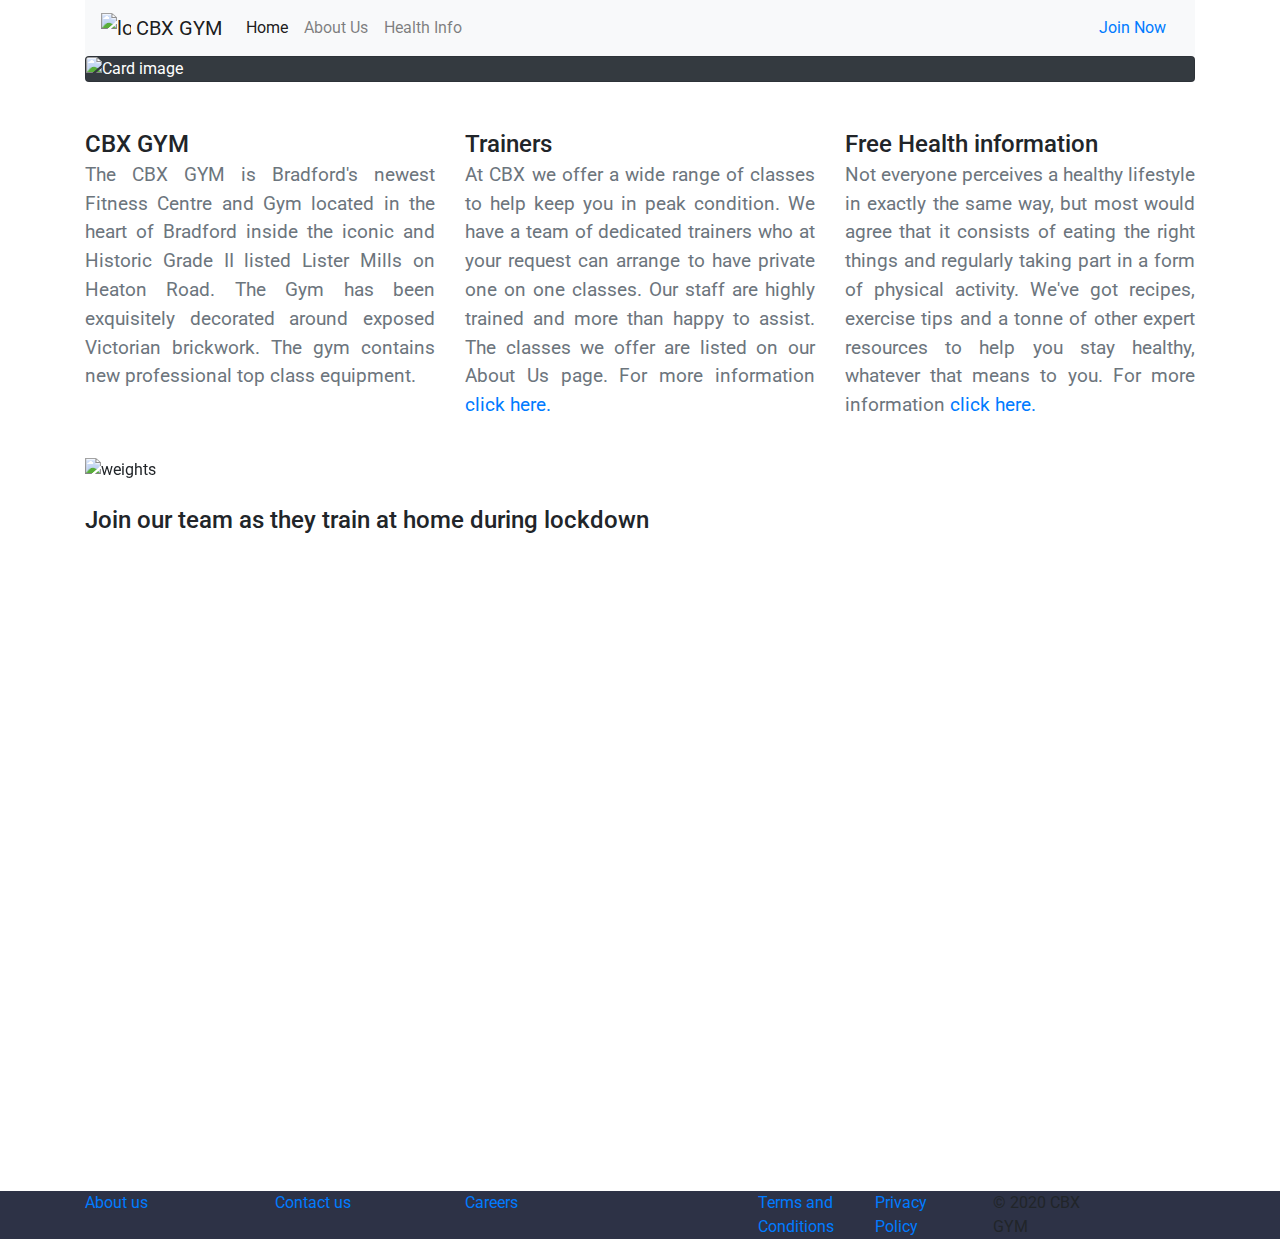
==== index.html @ 82adc922 "added images" ====
<!DOCTYPE html>
<html lang="en">
<head>
    <meta charset="UTF-8">
    <meta name="viewport" content="width=device-width, initial-scale=1.0">
     <link rel="stylesheet" href="https://maxcdn.bootstrapcdn.com/bootstrap/4.1.3/css/bootstrap.min.css">
    <link rel="stylesheet" href="https://use.fontawesome.com/releases/v5.6.1/css/all.css" integrity="sha384-gfdkjb5BdAXd+lj+gudLWI+BXq4IuLW5IT+brZEZsLFm++aCMlF1V92rMkPaX4PP" crossorigin="anonymous">
    <link href="https://fonts.googleapis.com/css?family=Roboto:400,700" rel="stylesheet">
    <link rel="stylesheet" href="assets/css/style.css" type="text/css" />
    <title>Milestone Project 1</title>
</head>

<body>
<header>
<div class="container">
<nav class="navbar navbar-expand-lg navbar-light bg-light">
  <a class="navbar-brand" href="index.html">
    <img src="https://encrypted-tbn0.gstatic.com/images?q=tbn%3AANd9GcRHm0X5G7vF76Lb47USOFo4oIOSpN_wyXDdOg&usqp=CAU" width="30" height="30" class="d-inline-block align-top" alt="logo" loading="lazy">
    CBX GYM
  </a>
 <button class="navbar-toggler" type="button" data-toggle="collapse" data-target="#navbarNav" aria-controls="navbarNav" aria-expanded="false" aria-label="Toggle navigation">
    <span class="navbar-toggler-icon"></span>
  </button>
  <div class="collapse navbar-collapse" id="navbarNav">
    <ul class="navbar-nav">
      <li class="nav-item active">
        <a class="nav-link" href="index.html">Home<span class="sr-only">(current)</span></a>
      </li>
      <li class="nav-item">
        <a class="nav-link" href="about.html">About Us</a>
      </li>
      <li class="nav-item">
        <a class="nav-link" href="about.html">Health Info </a></li>
                </ul>
            </div>
            <div class="d-none d-md-block">
                <a href="join.html" class="btn btn--cta btn--red">Join Now</a>
            </div>
</nav>
</div>
</header>
<section>
       <div class="container"> 
        <div class="card bg-dark text-white">
  <img class="card-img" src="https://allhands.coastguard.dodlive.mil/files/2018/12/Treadmil-600x300.jpg" alt="Card image">
  <div class="card-img-overlay">
    <h1 class="display-4" >CBX GYM</h1>
    <p class="card-text">VISUALISE SUCCESS</p>
  </div>
</div>
       </div>
</section>
<br>
<br>
<section>
<div class="container">
  <div class="row">
    <div class="col-md-4">
    <h4> <p class="text-justify"> CBX GYM <br>
     <small class="text-muted"> The CBX GYM is Bradford's newest Fitness Centre and Gym located in the heart of Bradford inside the iconic and Historic Grade II listed Lister Mills on Heaton Road. The Gym has been exquisitely decorated around exposed Victorian brickwork. The gym contains new professional top class equipment.</small></p>
     </h4>
    </div>
    <div class="col-md-4">
    <h4><p class="text-justify">Trainers <br>
     <small class="text-muted">  At CBX we offer a wide range of classes to help keep you in peak condition. We have a team of dedicated trainers who at your request can arrange to have private one on one classes. Our staff are highly trained and more than happy to assist. The classes we offer are listed on our About Us page. For more information <a href="about.html" target="_blank">click here. </a> </small></p>
     </h4>
    </div>
    <div class="col-md-4">
    <h4><p class="text-justify"> Free Health information <br>
    <small class="text-muted"> Not everyone perceives a healthy lifestyle in exactly the same way, but most would agree that it consists of eating the right things and regularly taking part in a form of physical activity. We've got recipes, exercise tips and a tonne of other expert resources to help you stay healthy, whatever that means to you. For more information <a href="health.info" target="_blank">click here. </a>   </small></p>
    </h4>
    </div>
  </div>
</div>
</section>
<br>
<section>
        <div class="container">
<div id="carouselExampleCaptions" class="carousel slide" data-ride="carousel">
  <ol class="carousel-indicators">
    <li data-target="#carouselExampleCaptions" data-slide-to="0" class="active"></li>
    <li data-target="#carouselExampleCaptions" data-slide-to="1"></li>
    <li data-target="#carouselExampleCaptions" data-slide-to="2"></li>
  </ol>
  <div class="carousel-inner">
    <div class="carousel-item active">
      <img src="https://media.istockphoto.com/photos/young-sporty-people-enjoying-time-together-in-the-gym-picture-id668717994?k=6&m=668717994&s=170667a&w=0&h=45AiGdK07T5J4NzoDTgsPwVHQa2z2ROYIVbwfCPHL3Q=" class="d-block w-100" alt="weights">
      <div class="carousel-caption d-none d-md-block">
        <h3>CBX GYM <br></h3>
        <h4> The Right Gym for you </h4>
      </div>
    </div>
    <div class="carousel-item">
      <img src="https://aspiretrust.org.uk/images/gallery/gl1/Woman-enjoying-gym-workout.jpg" class="d-block w-100" alt="trainer">
      <div class="carousel-caption d-none d-md-block">
        <h3>Come Train With Us <br></h3>
        <h4></h4>
      </div>
    </div>
    <div class="carousel-item">
      <img src="https://cdn.pixabay.com/photo/2019/05/28/18/45/health-tips-4235819_960_720.jpg" class="d-block w-100" alt="Health">
      <div class="carousel-caption d-none d-md-block">
        <h3>Free Health Advice <br></h3>
        <h4> Come speak to our team and get Free Health Advice </h4>
      </div>
    </div>
  </div>
  <a class="carousel-control-prev" href="#carouselExampleCaptions" role="button" data-slide="prev">
    <span class="carousel-control-prev-icon" aria-hidden="true"></span>
    <span class="sr-only">Previous</span>
  </a>
  <a class="carousel-control-next" href="#carouselExampleCaptions" role="button" data-slide="next">
    <span class="carousel-control-next-icon" aria-hidden="true"></span>
    <span class="sr-only">Next</span>
  </a>
</div>
</div>
</section>
<br>
<section>
<div class="container">
<h4>Join our team as they train at home during lockdown</h4>
<div class="embed-responsive embed-responsive-16by9">
<iframe width="711" height="400" src="https://www.youtube.com/embed/3BlpTQ-CQaM" frameborder="0" allow="accelerometer; autoplay; encrypted-media; gyroscope; picture-in-picture" allowfullscreen></iframe>
</div>
</div>
</section>
<br>
<footer class="section footer-classic context-dark bg-image" style="background: #2d3246;">
        <div class="container">
  <div class="row justify-content-start">
    <div class="col-2">
      <a href="about.html">About us</a>
    </div>
    <div class="col-2">
      <a href="about.html">Contact us</a>
    </div>
    <div class="col-2">
      <a href="#">Careers</a>
    </div>
    <div class="row justify-content-end">
    <div class="col-3">
      <a href="#">Terms and Conditions</a>
    </div>
    <div class="col-3">
      <a href="#">Privacy Policy</a>
    </div>
        <div class="col-3">
    © 2020 CBX GYM
    </div>
  </div>
  </div>
        </div>
      </footer>




    <script src="https://code.jquery.com/jquery-3.3.1.slim.min.js" integrity="sha384-q8i/X+965DzO0rT7abK41JStQIAqVgRVzpbzo5smXKp4YfRvH+8abtTE1Pi6jizo" crossorigin="anonymous"></script>
    <script src="https://cdnjs.cloudflare.com/ajax/libs/popper.js/1.14.3/umd/popper.min.js" integrity="sha384-ZMP7rVo3mIykV+2+9J3UJ46jBk0WLaUAdn689aCwoqbBJiSnjAK/l8WvCWPIPm49" crossorigin="anonymous"></script>
    <script src="https://stackpath.bootstrapcdn.com/bootstrap/4.1.3/js/bootstrap.min.js" integrity="sha384-ChfqqxuZUCnJSK3+MXmPNIyE6ZbWh2IMqE241rYiqJxyMiZ6OW/JmZQ5stwEULTy" crossorigin="anonymous"></script>
</body>
</html>
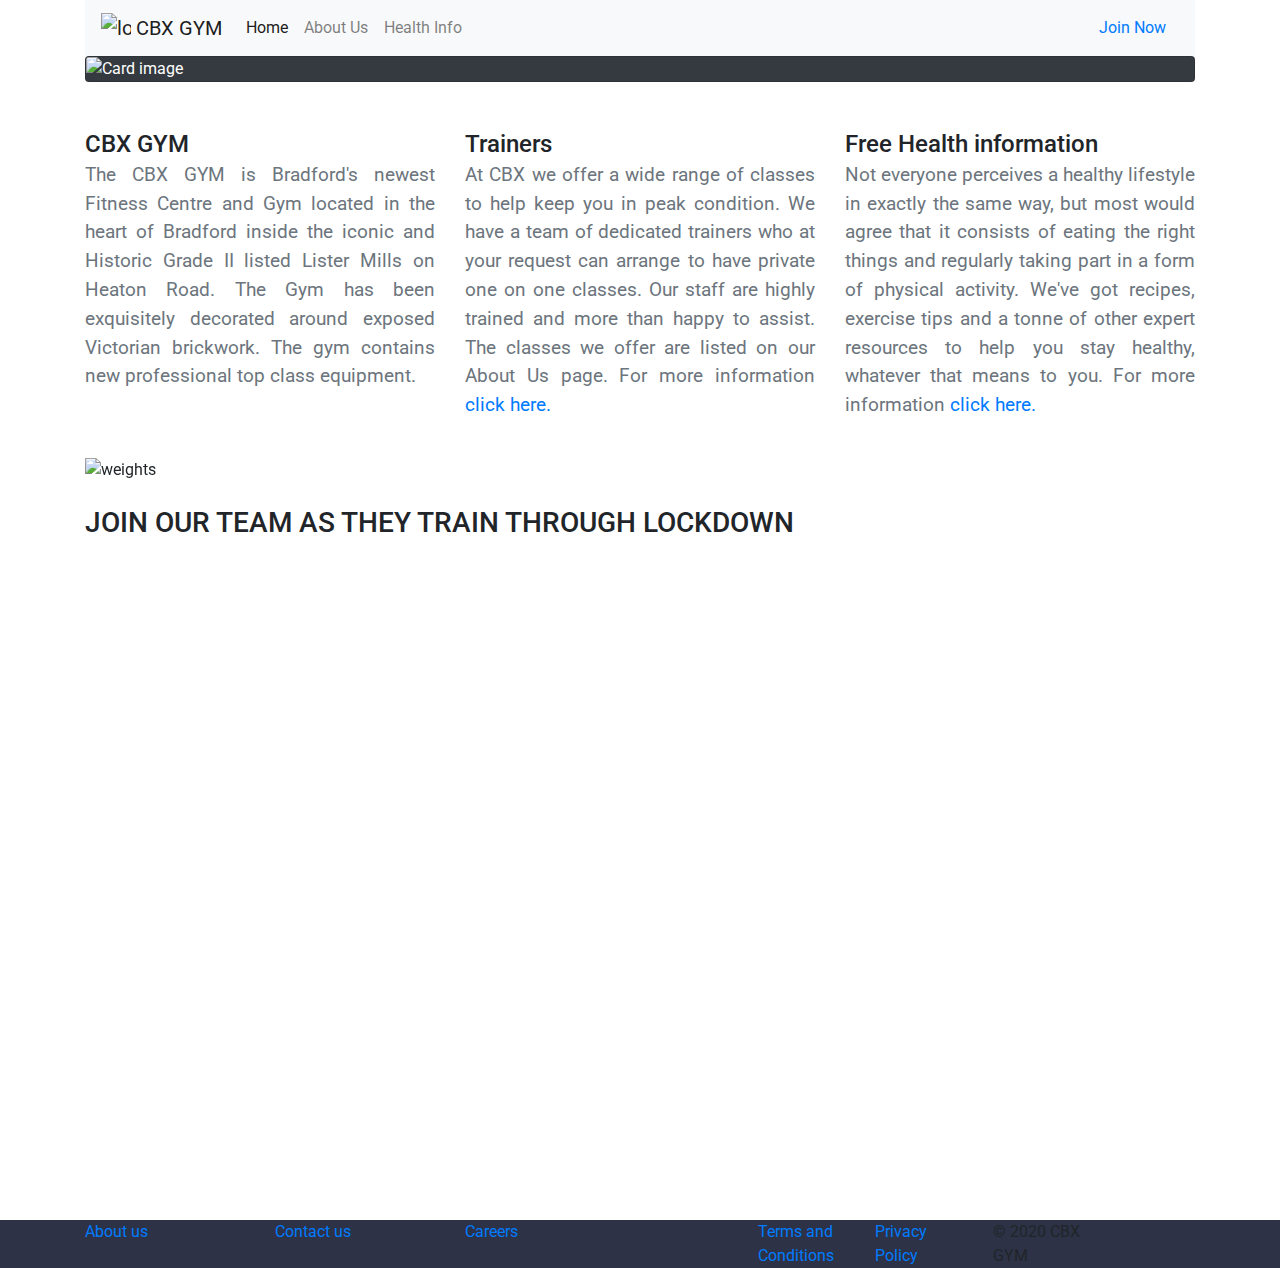
==== commit b5479b31: "images" ====
--- a/index.html
+++ b/index.html
@@ -62,12 +62,12 @@
     </div>
     <div class="col-md-4">
     <h4><p class="text-justify">Trainers <br>
-     <small class="text-muted">  At CBX we offer a wide range of classes to help keep you in peak condition. We have a team of dedicated trainers who at your request can arrange to have private one on one classes. Our staff are highly trained and more than happy to assist. The classes we offer are listed on our About Us page. For more information <a href="about.html" target="_blank">click here. </a> </small></p>
+     <small class="text-muted">  At CBX we offer a wide range of classes to help keep you in peak condition. We have a team of dedicated trainers who at your request can arrange to have private one on one classes. Our staff are highly trained and more than happy to assist. The classes we offer are listed on our About Us page. For more information <a href="join.html" target="_blank">click here. </a> </small></p>
      </h4>
     </div>
     <div class="col-md-4">
     <h4><p class="text-justify"> Free Health information <br>
-    <small class="text-muted"> Not everyone perceives a healthy lifestyle in exactly the same way, but most would agree that it consists of eating the right things and regularly taking part in a form of physical activity. We've got recipes, exercise tips and a tonne of other expert resources to help you stay healthy, whatever that means to you. For more information <a href="health.info" target="_blank">click here. </a>   </small></p>
+    <small class="text-muted"> Not everyone perceives a healthy lifestyle in exactly the same way, but most would agree that it consists of eating the right things and regularly taking part in a form of physical activity. We've got recipes, exercise tips and a tonne of other expert resources to help you stay healthy, whatever that means to you. For more information <a href="about.html" target="_blank">click here. </a>   </small></p>
     </h4>
     </div>
   </div>
@@ -119,7 +119,8 @@
 <br>
 <section>
 <div class="container">
-<h4>Join our team as they train at home during lockdown</h4>
+<h3>JOIN OUR TEAM AS THEY TRAIN THROUGH LOCKDOWN</h3>
+<br>
 <div class="embed-responsive embed-responsive-16by9">
 <iframe width="711" height="400" src="https://www.youtube.com/embed/3BlpTQ-CQaM" frameborder="0" allow="accelerometer; autoplay; encrypted-media; gyroscope; picture-in-picture" allowfullscreen></iframe>
 </div>
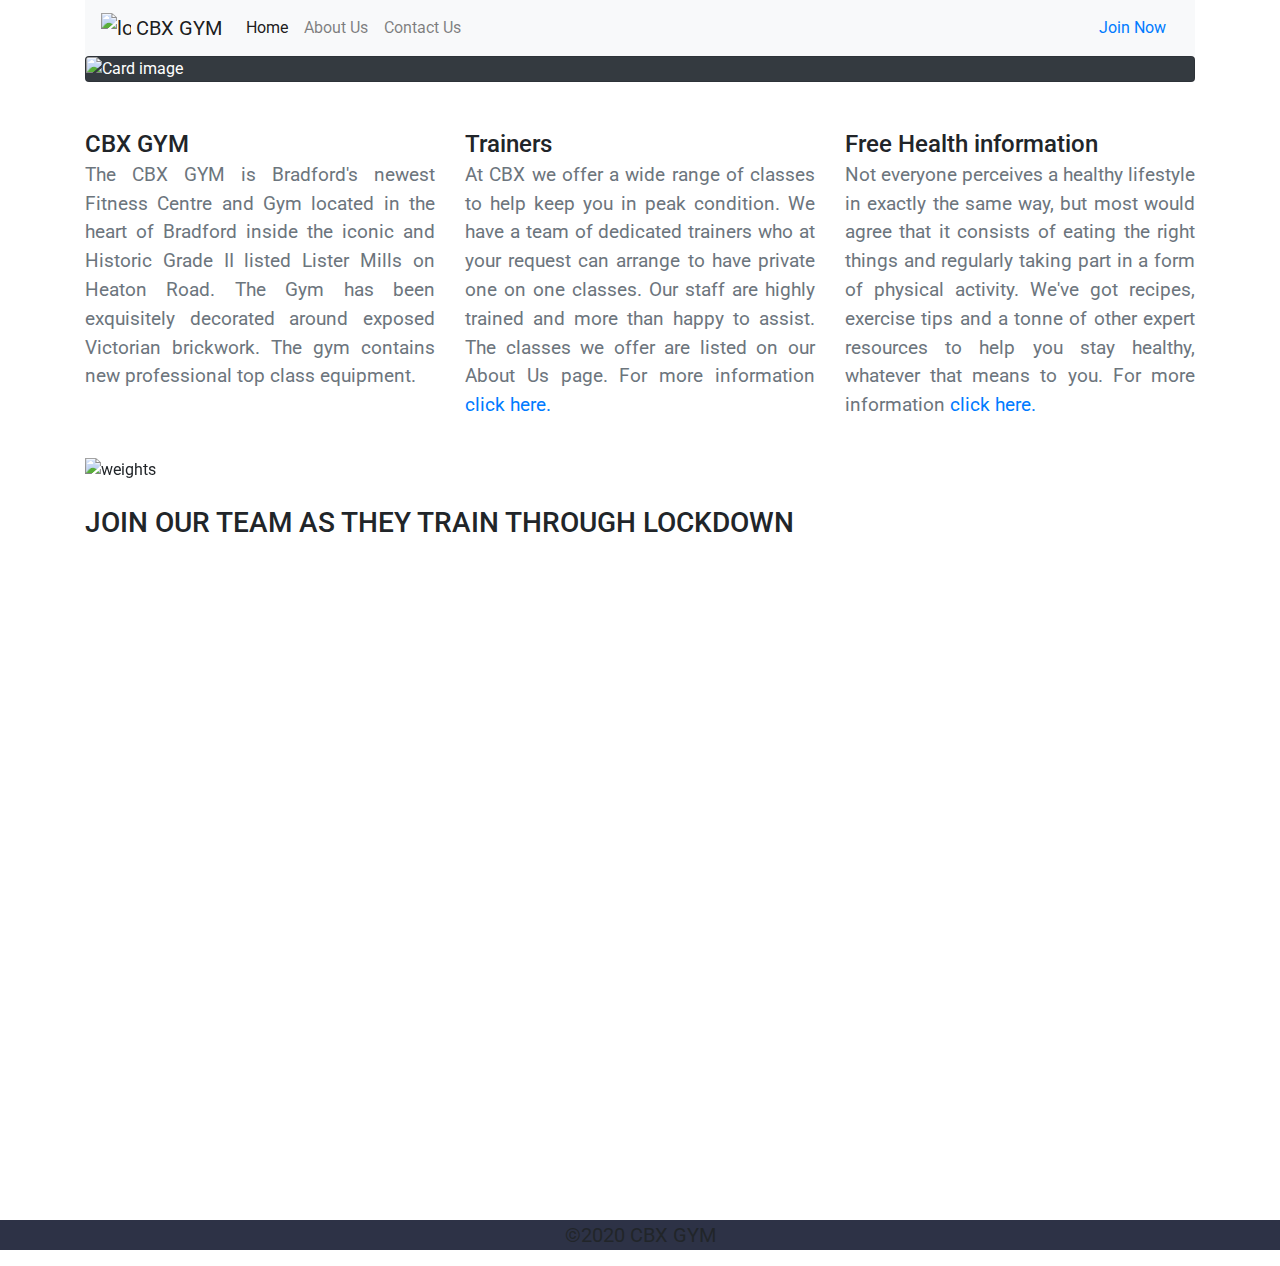
==== commit 71a84898: "new page" ====
--- a/index.html
+++ b/index.html
@@ -1,164 +1,260 @@
 <!DOCTYPE html>
 <html lang="en">
-<head>
-    <meta charset="UTF-8">
-    <meta name="viewport" content="width=device-width, initial-scale=1.0">
-     <link rel="stylesheet" href="https://maxcdn.bootstrapcdn.com/bootstrap/4.1.3/css/bootstrap.min.css">
-    <link rel="stylesheet" href="https://use.fontawesome.com/releases/v5.6.1/css/all.css" integrity="sha384-gfdkjb5BdAXd+lj+gudLWI+BXq4IuLW5IT+brZEZsLFm++aCMlF1V92rMkPaX4PP" crossorigin="anonymous">
-    <link href="https://fonts.googleapis.com/css?family=Roboto:400,700" rel="stylesheet">
+  <head>
+    <meta charset="UTF-8" />
+    <meta name="viewport" content="width=device-width, initial-scale=1.0" />
+    <link
+      rel="stylesheet"
+      href="https://maxcdn.bootstrapcdn.com/bootstrap/4.1.3/css/bootstrap.min.css"
+    />
+    <link
+      rel="stylesheet"
+      href="https://use.fontawesome.com/releases/v5.6.1/css/all.css"
+      integrity="sha384-gfdkjb5BdAXd+lj+gudLWI+BXq4IuLW5IT+brZEZsLFm++aCMlF1V92rMkPaX4PP"
+      crossorigin="anonymous"
+    />
+    <link
+      href="https://fonts.googleapis.com/css?family=Roboto:400,700"
+      rel="stylesheet"
+    />
     <link rel="stylesheet" href="assets/css/style.css" type="text/css" />
-    <title>Milestone Project 1</title>
-</head>
+    <title>CBX Gym</title>
+  </head>
 
-<body>
-<header>
-<div class="container">
-<nav class="navbar navbar-expand-lg navbar-light bg-light">
-  <a class="navbar-brand" href="index.html">
-    <img src="https://encrypted-tbn0.gstatic.com/images?q=tbn%3AANd9GcRHm0X5G7vF76Lb47USOFo4oIOSpN_wyXDdOg&usqp=CAU" width="30" height="30" class="d-inline-block align-top" alt="logo" loading="lazy">
-    CBX GYM
-  </a>
- <button class="navbar-toggler" type="button" data-toggle="collapse" data-target="#navbarNav" aria-controls="navbarNav" aria-expanded="false" aria-label="Toggle navigation">
-    <span class="navbar-toggler-icon"></span>
-  </button>
-  <div class="collapse navbar-collapse" id="navbarNav">
-    <ul class="navbar-nav">
-      <li class="nav-item active">
-        <a class="nav-link" href="index.html">Home<span class="sr-only">(current)</span></a>
-      </li>
-      <li class="nav-item">
-        <a class="nav-link" href="about.html">About Us</a>
-      </li>
-      <li class="nav-item">
-        <a class="nav-link" href="about.html">Health Info </a></li>
-                </ul>
+  <body>
+    <header>
+      <div class="container">
+        <nav class="navbar navbar-expand-lg navbar-light bg-light">
+          <a class="navbar-brand" href="index.html">
+            <img
+              src="https://encrypted-tbn0.gstatic.com/images?q=tbn%3AANd9GcRHm0X5G7vF76Lb47USOFo4oIOSpN_wyXDdOg&usqp=CAU"
+              width="30"
+              height="30"
+              class="d-inline-block align-top"
+              alt="logo"
+              loading="lazy"
+            />
+            CBX GYM
+          </a>
+          <button
+            class="navbar-toggler"
+            type="button"
+            data-toggle="collapse"
+            data-target="#navbarNav"
+            aria-controls="navbarNav"
+            aria-expanded="false"
+            aria-label="Toggle navigation"
+          >
+            <span class="navbar-toggler-icon"></span>
+          </button>
+          <div class="collapse navbar-collapse" id="navbarNav">
+            <ul class="navbar-nav">
+              <li class="nav-item active">
+                <a class="nav-link" href="index.html"
+                  >Home<span class="sr-only">(current)</span></a
+                >
+              </li>
+              <li class="nav-item">
+                <a class="nav-link" href="about.html">About Us</a>
+              </li>
+              <li class="nav-item">
+                <a class="nav-link" href="contact.html">Contact Us</a>
+              </li>
+            </ul>
+          </div>
+          <div class="d-none d-md-block">
+            <a href="join.html" class="btn btn--cta btn--red">Join Now</a>
+          </div>
+        </nav>
+      </div>
+    </header>
+    <section>
+      <div class="container">
+        <div class="card bg-dark text-white">
+          <img
+            class="card-img"
+            src="https://allhands.coastguard.dodlive.mil/files/2018/12/Treadmil-600x300.jpg"
+            alt="Card image"
+          />
+          <div class="card-img-overlay">
+            <h1 class="display-4">CBX GYM</h1>
+          </div>
+        </div>
+      </div>
+    </section>
+    <br />
+    <br />
+    <section>
+      <div class="container">
+        <div class="row">
+          <div class="col-md-4">
+            <h4>
+              <p class="text-justify">
+                CBX GYM <br />
+                <small class="text-muted">
+                  The CBX GYM is Bradford's newest Fitness Centre and Gym
+                  located in the heart of Bradford inside the iconic and
+                  Historic Grade II listed Lister Mills on Heaton Road. The Gym
+                  has been exquisitely decorated around exposed Victorian
+                  brickwork. The gym contains new professional top class
+                  equipment.</small
+                >
+              </p>
+            </h4>
+          </div>
+          <div class="col-md-4">
+            <h4>
+              <p class="text-justify">
+                Trainers <br />
+                <small class="text-muted">
+                  At CBX we offer a wide range of classes to help keep you in
+                  peak condition. We have a team of dedicated trainers who at
+                  your request can arrange to have private one on one classes.
+                  Our staff are highly trained and more than happy to assist.
+                  The classes we offer are listed on our About Us page. For more
+                  information
+                  <a href="join.html" target="_blank">click here. </a>
+                </small>
+              </p>
+            </h4>
+          </div>
+          <div class="col-md-4">
+            <h4>
+              <p class="text-justify">
+                Free Health information <br />
+                <small class="text-muted">
+                  Not everyone perceives a healthy lifestyle in exactly the same
+                  way, but most would agree that it consists of eating the right
+                  things and regularly taking part in a form of physical
+                  activity. We've got recipes, exercise tips and a tonne of
+                  other expert resources to help you stay healthy, whatever that
+                  means to you. For more information
+                  <a href="about.html" target="_blank">click here. </a>
+                </small>
+              </p>
+            </h4>
+          </div>
+        </div>
+      </div>
+    </section>
+    <br />
+    <section>
+      <div class="container">
+        <div
+          id="carouselExampleCaptions"
+          class="carousel slide"
+          data-ride="carousel"
+        >
+          <ol class="carousel-indicators">
+            <li
+              data-target="#carouselExampleCaptions"
+              data-slide-to="0"
+              class="active"
+            ></li>
+            <li data-target="#carouselExampleCaptions" data-slide-to="1"></li>
+            <li data-target="#carouselExampleCaptions" data-slide-to="2"></li>
+          </ol>
+          <div class="carousel-inner">
+            <div class="carousel-item active">
+              <img
+                src="https://media.istockphoto.com/photos/young-sporty-people-enjoying-time-together-in-the-gym-picture-id668717994?k=6&m=668717994&s=170667a&w=0&h=45AiGdK07T5J4NzoDTgsPwVHQa2z2ROYIVbwfCPHL3Q="
+                class="d-block w-100"
+                alt="weights"
+              />
+              <div class="carousel-caption d-none d-md-block">
+                <h3>CBX GYM <br /></h3>
+                <h4>The Right Gym for you</h4>
+              </div>
             </div>
-            <div class="d-none d-md-block">
-                <a href="join.html" class="btn btn--cta btn--red">Join Now</a>
+            <div class="carousel-item">
+              <img
+                src="https://aspiretrust.org.uk/images/gallery/gl1/Woman-enjoying-gym-workout.jpg"
+                class="d-block w-100"
+                alt="trainer"
+              />
+              <div class="carousel-caption d-none d-md-block">
+                <h3>Come Train With Us <br /></h3>
+                <h4></h4>
+              </div>
             </div>
-</nav>
-</div>
-</header>
-<section>
-       <div class="container"> 
-        <div class="card bg-dark text-white">
-  <img class="card-img" src="https://allhands.coastguard.dodlive.mil/files/2018/12/Treadmil-600x300.jpg" alt="Card image">
-  <div class="card-img-overlay">
-    <h1 class="display-4" >CBX GYM</h1>
-    <p class="card-text">VISUALISE SUCCESS</p>
-  </div>
-</div>
-       </div>
-</section>
-<br>
-<br>
-<section>
-<div class="container">
-  <div class="row">
-    <div class="col-md-4">
-    <h4> <p class="text-justify"> CBX GYM <br>
-     <small class="text-muted"> The CBX GYM is Bradford's newest Fitness Centre and Gym located in the heart of Bradford inside the iconic and Historic Grade II listed Lister Mills on Heaton Road. The Gym has been exquisitely decorated around exposed Victorian brickwork. The gym contains new professional top class equipment.</small></p>
-     </h4>
-    </div>
-    <div class="col-md-4">
-    <h4><p class="text-justify">Trainers <br>
-     <small class="text-muted">  At CBX we offer a wide range of classes to help keep you in peak condition. We have a team of dedicated trainers who at your request can arrange to have private one on one classes. Our staff are highly trained and more than happy to assist. The classes we offer are listed on our About Us page. For more information <a href="join.html" target="_blank">click here. </a> </small></p>
-     </h4>
-    </div>
-    <div class="col-md-4">
-    <h4><p class="text-justify"> Free Health information <br>
-    <small class="text-muted"> Not everyone perceives a healthy lifestyle in exactly the same way, but most would agree that it consists of eating the right things and regularly taking part in a form of physical activity. We've got recipes, exercise tips and a tonne of other expert resources to help you stay healthy, whatever that means to you. For more information <a href="about.html" target="_blank">click here. </a>   </small></p>
-    </h4>
-    </div>
-  </div>
-</div>
-</section>
-<br>
-<section>
-        <div class="container">
-<div id="carouselExampleCaptions" class="carousel slide" data-ride="carousel">
-  <ol class="carousel-indicators">
-    <li data-target="#carouselExampleCaptions" data-slide-to="0" class="active"></li>
-    <li data-target="#carouselExampleCaptions" data-slide-to="1"></li>
-    <li data-target="#carouselExampleCaptions" data-slide-to="2"></li>
-  </ol>
-  <div class="carousel-inner">
-    <div class="carousel-item active">
-      <img src="https://media.istockphoto.com/photos/young-sporty-people-enjoying-time-together-in-the-gym-picture-id668717994?k=6&m=668717994&s=170667a&w=0&h=45AiGdK07T5J4NzoDTgsPwVHQa2z2ROYIVbwfCPHL3Q=" class="d-block w-100" alt="weights">
-      <div class="carousel-caption d-none d-md-block">
-        <h3>CBX GYM <br></h3>
-        <h4> The Right Gym for you </h4>
-      </div>
-    </div>
-    <div class="carousel-item">
-      <img src="https://aspiretrust.org.uk/images/gallery/gl1/Woman-enjoying-gym-workout.jpg" class="d-block w-100" alt="trainer">
-      <div class="carousel-caption d-none d-md-block">
-        <h3>Come Train With Us <br></h3>
-        <h4></h4>
-      </div>
-    </div>
-    <div class="carousel-item">
-      <img src="https://cdn.pixabay.com/photo/2019/05/28/18/45/health-tips-4235819_960_720.jpg" class="d-block w-100" alt="Health">
-      <div class="carousel-caption d-none d-md-block">
-        <h3>Free Health Advice <br></h3>
-        <h4> Come speak to our team and get Free Health Advice </h4>
-      </div>
-    </div>
-  </div>
-  <a class="carousel-control-prev" href="#carouselExampleCaptions" role="button" data-slide="prev">
-    <span class="carousel-control-prev-icon" aria-hidden="true"></span>
-    <span class="sr-only">Previous</span>
-  </a>
-  <a class="carousel-control-next" href="#carouselExampleCaptions" role="button" data-slide="next">
-    <span class="carousel-control-next-icon" aria-hidden="true"></span>
-    <span class="sr-only">Next</span>
-  </a>
-</div>
-</div>
-</section>
-<br>
-<section>
-<div class="container">
-<h3>JOIN OUR TEAM AS THEY TRAIN THROUGH LOCKDOWN</h3>
-<br>
-<div class="embed-responsive embed-responsive-16by9">
-<iframe width="711" height="400" src="https://www.youtube.com/embed/3BlpTQ-CQaM" frameborder="0" allow="accelerometer; autoplay; encrypted-media; gyroscope; picture-in-picture" allowfullscreen></iframe>
-</div>
-</div>
-</section>
-<br>
-<footer class="section footer-classic context-dark bg-image" style="background: #2d3246;">
-        <div class="container">
-  <div class="row justify-content-start">
-    <div class="col-2">
-      <a href="about.html">About us</a>
-    </div>
-    <div class="col-2">
-      <a href="about.html">Contact us</a>
-    </div>
-    <div class="col-2">
-      <a href="#">Careers</a>
-    </div>
-    <div class="row justify-content-end">
-    <div class="col-3">
-      <a href="#">Terms and Conditions</a>
-    </div>
-    <div class="col-3">
-      <a href="#">Privacy Policy</a>
-    </div>
-        <div class="col-3">
-    © 2020 CBX GYM
-    </div>
-  </div>
-  </div>
-        </div>
-      </footer>
+            <div class="carousel-item">
+              <img
+                src="https://cdn.pixabay.com/photo/2019/05/28/18/45/health-tips-4235819_960_720.jpg"
+                class="d-block w-100"
+                alt="Health"
+              />
+              <div class="carousel-caption d-none d-md-block">
+                <h3>Free Health Advice <br /></h3>
+                <h4>Come speak to our team and get Free Health Advice</h4>
+              </div>
+            </div>
+          </div>
+          <a
+            class="carousel-control-prev"
+            href="#carouselExampleCaptions"
+            role="button"
+            data-slide="prev"
+          >
+            <span class="carousel-control-prev-icon" aria-hidden="true"></span>
+            <span class="sr-only">Previous</span>
+          </a>
+          <a
+            class="carousel-control-next"
+            href="#carouselExampleCaptions"
+            role="button"
+            data-slide="next"
+          >
+            <span class="carousel-control-next-icon" aria-hidden="true"></span>
+            <span class="sr-only">Next</span>
+          </a>
+        </div>
+      </div>
+    </section>
+    <br />
+    <section>
+      <div class="container">
+        <h3>JOIN OUR TEAM AS THEY TRAIN THROUGH LOCKDOWN</h3>
+        <br />
+        <div class="embed-responsive embed-responsive-16by9">
+          <iframe
+            width="711"
+            height="400"
+            src="https://www.youtube.com/embed/3BlpTQ-CQaM"
+            frameborder="0"
+            allow="accelerometer; autoplay; encrypted-media; gyroscope; picture-in-picture"
+            allowfullscreen
+          ></iframe>
+        </div>
+      </div>
+    </section>
+    <br />
+     <footer
+      class="section footer-classic context-dark bg-image"
+      style="background: #2d3246;"
+    >
+      <div class="container">
+        <blockquote class="blockquote text-center">
+          <div class="col">
+            ©2020 CBX GYM
+          </div>
+        </blockquote>
+      </div>
+    </footer>
 
-
-
-
-    <script src="https://code.jquery.com/jquery-3.3.1.slim.min.js" integrity="sha384-q8i/X+965DzO0rT7abK41JStQIAqVgRVzpbzo5smXKp4YfRvH+8abtTE1Pi6jizo" crossorigin="anonymous"></script>
-    <script src="https://cdnjs.cloudflare.com/ajax/libs/popper.js/1.14.3/umd/popper.min.js" integrity="sha384-ZMP7rVo3mIykV+2+9J3UJ46jBk0WLaUAdn689aCwoqbBJiSnjAK/l8WvCWPIPm49" crossorigin="anonymous"></script>
-    <script src="https://stackpath.bootstrapcdn.com/bootstrap/4.1.3/js/bootstrap.min.js" integrity="sha384-ChfqqxuZUCnJSK3+MXmPNIyE6ZbWh2IMqE241rYiqJxyMiZ6OW/JmZQ5stwEULTy" crossorigin="anonymous"></script>
-</body>
-</html>+    <script
+      src="https://code.jquery.com/jquery-3.3.1.slim.min.js"
+      integrity="sha384-q8i/X+965DzO0rT7abK41JStQIAqVgRVzpbzo5smXKp4YfRvH+8abtTE1Pi6jizo"
+      crossorigin="anonymous"
+    ></script>
+    <script
+      src="https://cdnjs.cloudflare.com/ajax/libs/popper.js/1.14.3/umd/popper.min.js"
+      integrity="sha384-ZMP7rVo3mIykV+2+9J3UJ46jBk0WLaUAdn689aCwoqbBJiSnjAK/l8WvCWPIPm49"
+      crossorigin="anonymous"
+    ></script>
+    <script
+      src="https://stackpath.bootstrapcdn.com/bootstrap/4.1.3/js/bootstrap.min.js"
+      integrity="sha384-ChfqqxuZUCnJSK3+MXmPNIyE6ZbWh2IMqE241rYiqJxyMiZ6OW/JmZQ5stwEULTy"
+      crossorigin="anonymous"
+    ></script>
+  </body>
+</html>
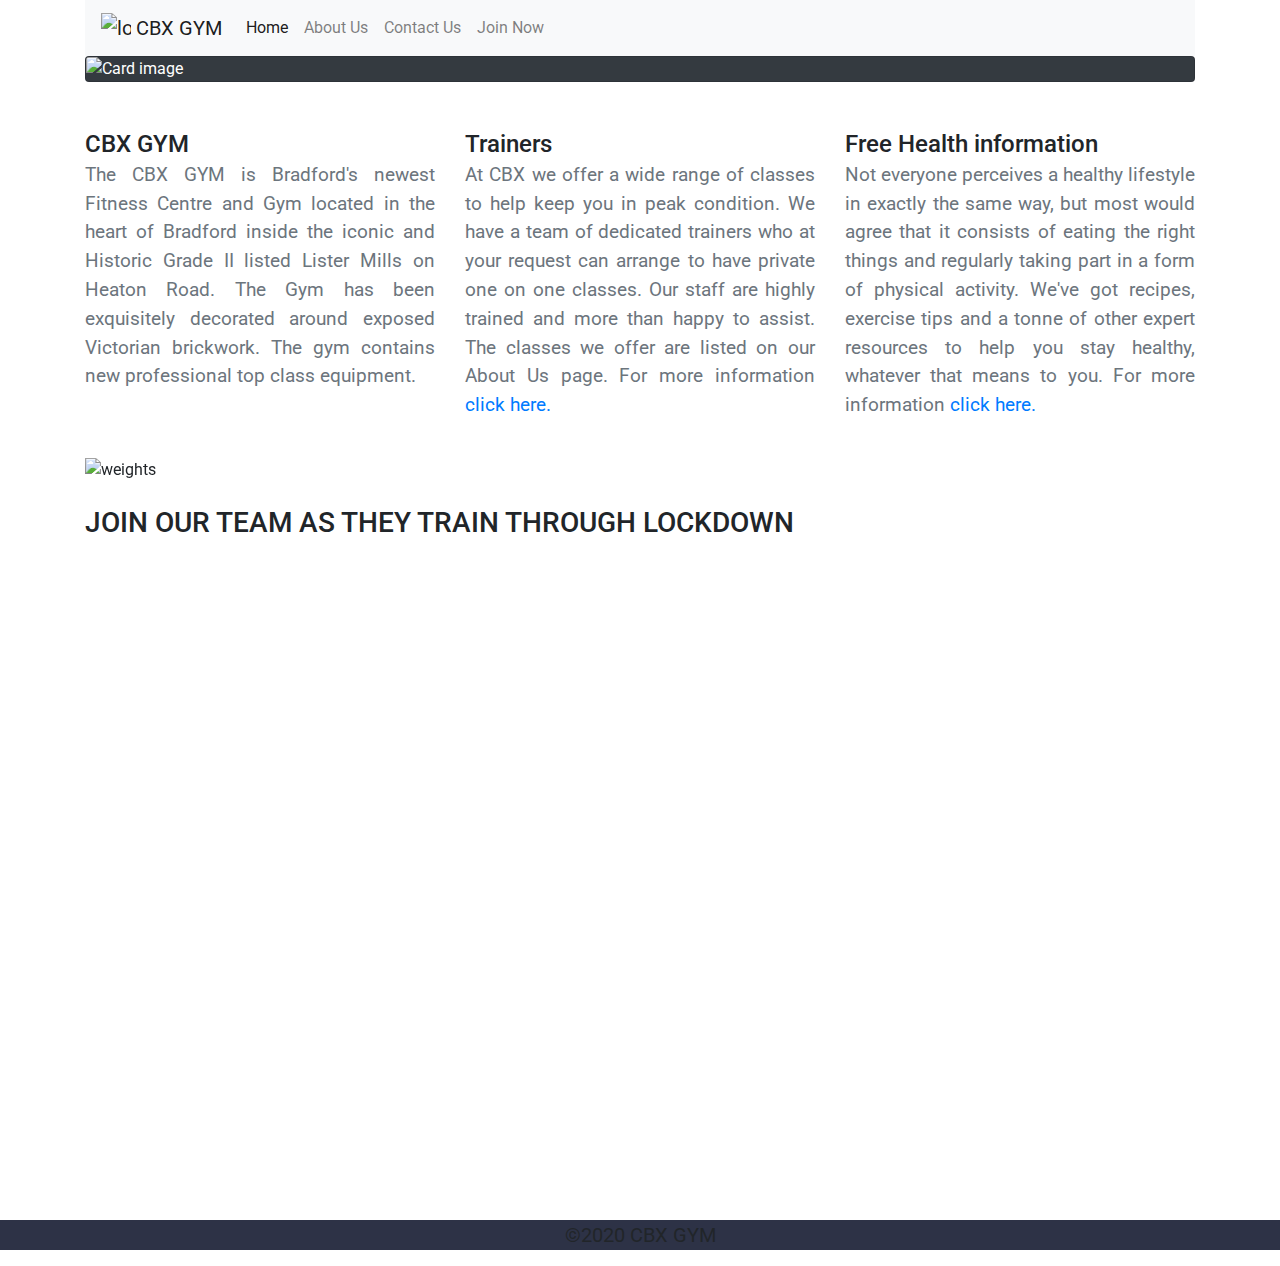
==== commit 7f571e17: "changes" ====
--- a/index.html
+++ b/index.html
@@ -60,10 +60,10 @@
               <li class="nav-item">
                 <a class="nav-link" href="contact.html">Contact Us</a>
               </li>
+              <li class="nav-item">
+                <a class="nav-link" href="join.html">Join Now</a>
+              </li>
             </ul>
-          </div>
-          <div class="d-none d-md-block">
-            <a href="join.html" class="btn btn--cta btn--red">Join Now</a>
           </div>
         </nav>
       </div>
@@ -228,7 +228,7 @@
       </div>
     </section>
     <br />
-     <footer
+    <footer
       class="section footer-classic context-dark bg-image"
       style="background: #2d3246;"
     >
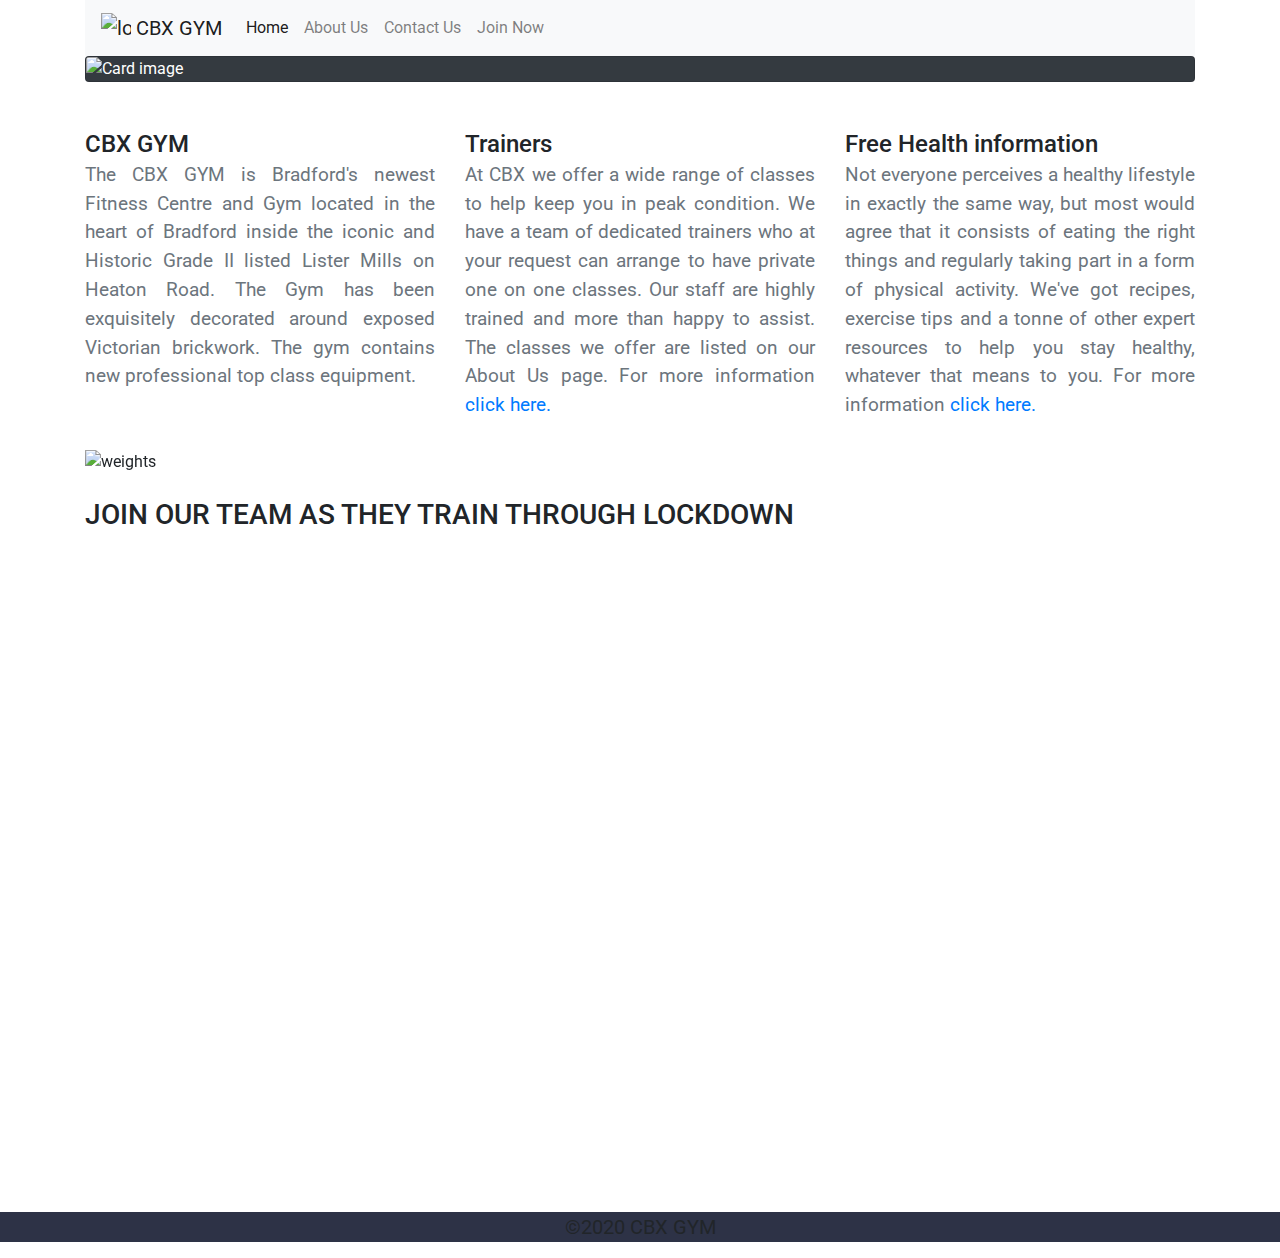
==== commit e0997c1c: "validating code" ====
--- a/index.html
+++ b/index.html
@@ -14,14 +14,20 @@
       crossorigin="anonymous"
     />
     <link
-      href="https://fonts.googleapis.com/css?family=Roboto:400,700"
-      rel="stylesheet"
-    />
-    <link rel="stylesheet" href="assets/css/style.css" type="text/css" />
+      href="https://fonts.googleapis.com/css2?family=Roboto:wght@300&display=swap"
+      rel="stylesheet"
+    />
+    <link
+      rel="stylesheet"
+      href="workplace/milestoneproject1/assets/css/style.css"
+      type="text/css"
+    />
     <title>CBX Gym</title>
   </head>
 
   <body>
+    <!--Navigation-->
+
     <header>
       <div class="container">
         <nav class="navbar navbar-expand-lg navbar-light bg-light">
@@ -68,6 +74,9 @@
         </nav>
       </div>
     </header>
+
+    <!--All HTML Code came from Bootstrap-->
+
     <section>
       <div class="container">
         <div class="card bg-dark text-white">
@@ -88,50 +97,43 @@
       <div class="container">
         <div class="row">
           <div class="col-md-4">
-            <h4>
-              <p class="text-justify">
-                CBX GYM <br />
-                <small class="text-muted">
-                  The CBX GYM is Bradford's newest Fitness Centre and Gym
-                  located in the heart of Bradford inside the iconic and
-                  Historic Grade II listed Lister Mills on Heaton Road. The Gym
-                  has been exquisitely decorated around exposed Victorian
-                  brickwork. The gym contains new professional top class
-                  equipment.</small
-                >
-              </p>
+            <h4 class="text-justify">
+              CBX GYM <br />
+              <small class="text-muted">
+                The CBX GYM is Bradford's newest Fitness Centre and Gym located
+                in the heart of Bradford inside the iconic and Historic Grade II
+                listed Lister Mills on Heaton Road. The Gym has been exquisitely
+                decorated around exposed Victorian brickwork. The gym contains
+                new professional top class equipment.</small
+              >
             </h4>
           </div>
           <div class="col-md-4">
-            <h4>
-              <p class="text-justify">
-                Trainers <br />
-                <small class="text-muted">
-                  At CBX we offer a wide range of classes to help keep you in
-                  peak condition. We have a team of dedicated trainers who at
-                  your request can arrange to have private one on one classes.
-                  Our staff are highly trained and more than happy to assist.
-                  The classes we offer are listed on our About Us page. For more
-                  information
-                  <a href="join.html" target="_blank">click here. </a>
-                </small>
-              </p>
+            <h4 class="text-justify">
+              Trainers <br />
+              <small class="text-muted">
+                At CBX we offer a wide range of classes to help keep you in peak
+                condition. We have a team of dedicated trainers who at your
+                request can arrange to have private one on one classes. Our
+                staff are highly trained and more than happy to assist. The
+                classes we offer are listed on our About Us page. For more
+                information
+                <a href="join.html" target="_blank">click here. </a>
+              </small>
             </h4>
           </div>
           <div class="col-md-4">
-            <h4>
-              <p class="text-justify">
-                Free Health information <br />
-                <small class="text-muted">
-                  Not everyone perceives a healthy lifestyle in exactly the same
-                  way, but most would agree that it consists of eating the right
-                  things and regularly taking part in a form of physical
-                  activity. We've got recipes, exercise tips and a tonne of
-                  other expert resources to help you stay healthy, whatever that
-                  means to you. For more information
-                  <a href="about.html" target="_blank">click here. </a>
-                </small>
-              </p>
+            <h4 class="text-justify">
+              Free Health information <br />
+              <small class="text-muted">
+                Not everyone perceives a healthy lifestyle in exactly the same
+                way, but most would agree that it consists of eating the right
+                things and regularly taking part in a form of physical activity.
+                We've got recipes, exercise tips and a tonne of other expert
+                resources to help you stay healthy, whatever that means to you.
+                For more information
+                <a href="about.html" target="_blank">click here. </a>
+              </small>
             </h4>
           </div>
         </div>
@@ -173,8 +175,7 @@
                 alt="trainer"
               />
               <div class="carousel-caption d-none d-md-block">
-                <h3>Come Train With Us <br /></h3>
-                <h4></h4>
+				<h3>Come Train With Us <br /></h3>
               </div>
             </div>
             <div class="carousel-item">
@@ -220,7 +221,6 @@
             width="711"
             height="400"
             src="https://www.youtube.com/embed/3BlpTQ-CQaM"
-            frameborder="0"
             allow="accelerometer; autoplay; encrypted-media; gyroscope; picture-in-picture"
             allowfullscreen
           ></iframe>
@@ -228,6 +228,9 @@
       </div>
     </section>
     <br />
+
+    <!--Footer-->
+
     <footer
       class="section footer-classic context-dark bg-image"
       style="background: #2d3246;"
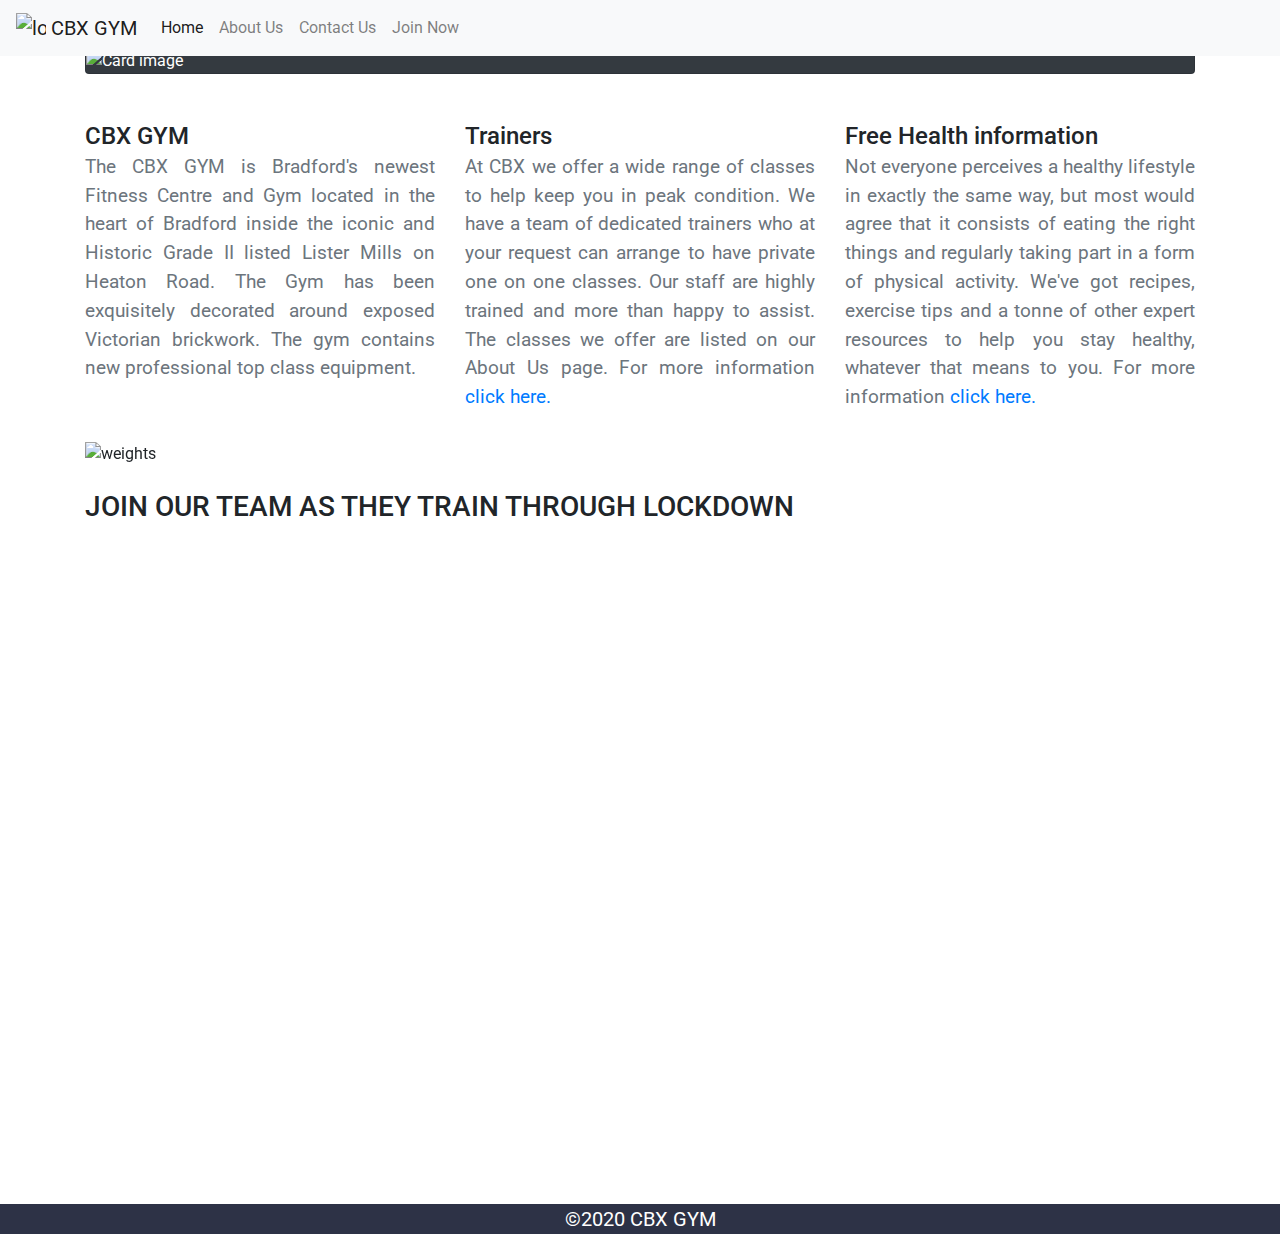
==== commit 63759b12: "last minute tweaks" ====
--- a/index.html
+++ b/index.html
@@ -29,54 +29,37 @@
     <!--Navigation-->
 
     <header>
-      <div class="container">
-        <nav class="navbar navbar-expand-lg navbar-light bg-light">
-          <a class="navbar-brand" href="index.html">
-            <img
-              src="https://encrypted-tbn0.gstatic.com/images?q=tbn%3AANd9GcRHm0X5G7vF76Lb47USOFo4oIOSpN_wyXDdOg&usqp=CAU"
-              width="30"
-              height="30"
-              class="d-inline-block align-top"
-              alt="logo"
-              loading="lazy"
-            />
-            CBX GYM
-          </a>
-          <button
-            class="navbar-toggler"
-            type="button"
-            data-toggle="collapse"
-            data-target="#navbarNav"
-            aria-controls="navbarNav"
-            aria-expanded="false"
-            aria-label="Toggle navigation"
-          >
-            <span class="navbar-toggler-icon"></span>
-          </button>
-          <div class="collapse navbar-collapse" id="navbarNav">
-            <ul class="navbar-nav">
-              <li class="nav-item active">
-                <a class="nav-link" href="index.html"
-                  >Home<span class="sr-only">(current)</span></a
-                >
-              </li>
-              <li class="nav-item">
-                <a class="nav-link" href="about.html">About Us</a>
-              </li>
-              <li class="nav-item">
-                <a class="nav-link" href="contact.html">Contact Us</a>
-              </li>
-              <li class="nav-item">
-                <a class="nav-link" href="join.html">Join Now</a>
-              </li>
-            </ul>
-          </div>
-        </nav>
-      </div>
-    </header>
+		<div class="container">
+			<nav class="navbar navbar-expand-lg navbar-light bg-light fixed-top">
+				<a class="navbar-brand" href="index.html">
+					<img src="https://encrypted-tbn0.gstatic.com/images?q=tbn%3AANd9GcRHm0X5G7vF76Lb47USOFo4oIOSpN_wyXDdOg&usqp=CAU" width="30" height="30" class="d-inline-block align-top" alt="logo" loading="lazy">
+    CBX GYM
+  </a>
+					<button class="navbar-toggler" type="button" data-toggle="collapse" data-target="#navbarNav" aria-controls="navbarNav" aria-expanded="false" aria-label="Toggle navigation">
+    <span class="navbar-toggler-icon"></span>
+  </button>
+					<div class="collapse navbar-collapse" id="navbarNav">
+						<ul class="navbar-nav">
+							<li class="nav-item active">
+								<a class="nav-link" href="index.html">Home <span class="sr-only">(current)</span></a>
+							</li>
+							<li class="nav-item">
+								<a class="nav-link" href="about.html">About Us</a>
+							</li>
+							<li class="nav-item">
+								<a class="nav-link" href="contact.html">Contact Us </a>
+							</li>
+							<li class="nav-item">
+								<a class="nav-link" href="join.html">Join Now</a>
+							</li>
+						</ul>
+					</div>
+			</nav>
+		</div>
+	</header>
 
     <!--All HTML Code came from Bootstrap-->
-
+<br><br>
     <section>
       <div class="container">
         <div class="card bg-dark text-white">
@@ -175,7 +158,7 @@
                 alt="trainer"
               />
               <div class="carousel-caption d-none d-md-block">
-				<h3>Come Train With Us <br /></h3>
+                <h3>Come Train With Us <br /></h3>
               </div>
             </div>
             <div class="carousel-item">
@@ -238,7 +221,9 @@
       <div class="container">
         <blockquote class="blockquote text-center">
           <div class="col">
-            ©2020 CBX GYM
+            <div class="text-white">
+              ©2020 CBX GYM
+            </div>
           </div>
         </blockquote>
       </div>
